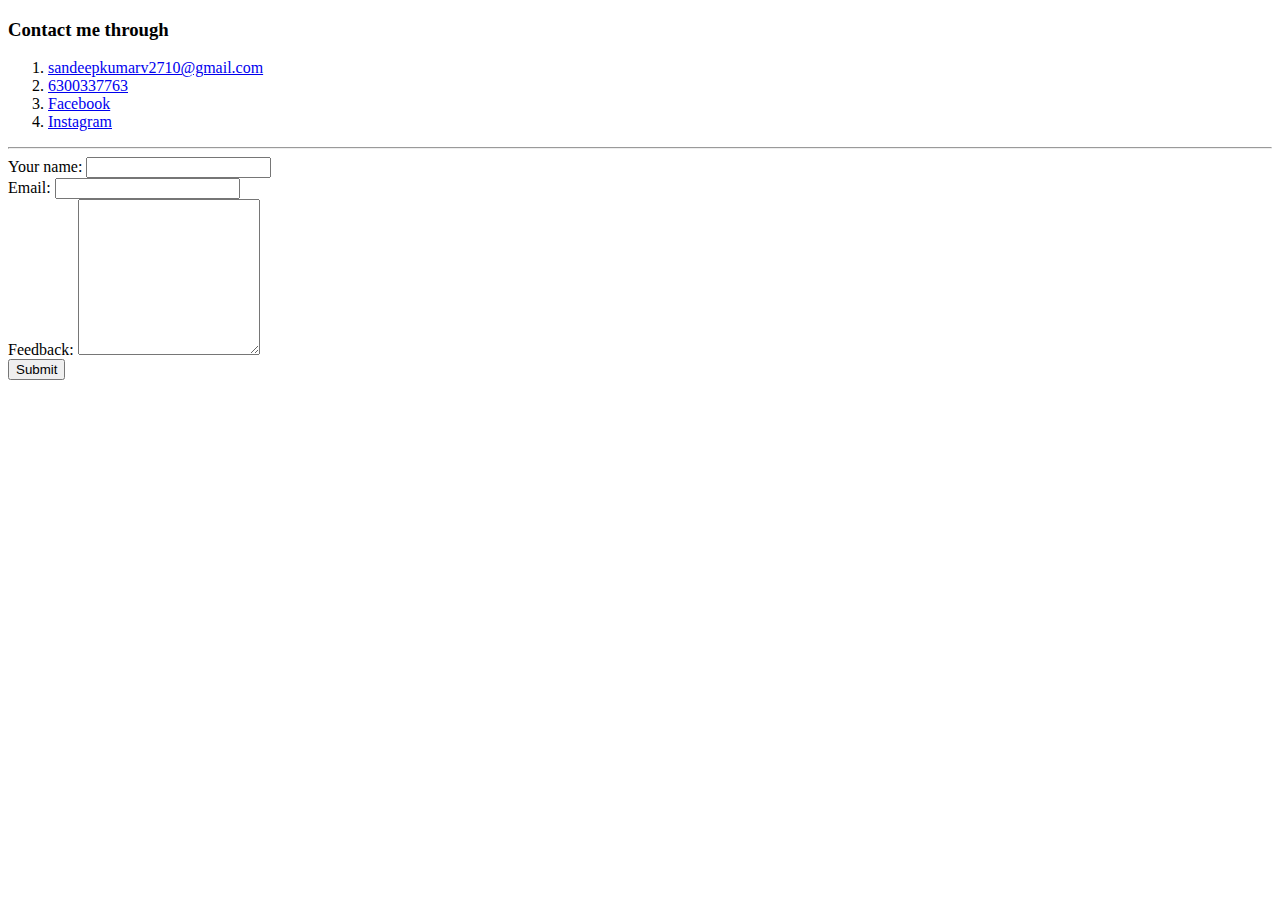
==== contact.html @ e9eab9bb "Add initial cv website files" ====
<!DOCTYPE html>
<html lang="en" dir="ltr">
  <head>
    <meta charset="utf-8">
    <title>Contact me</title>
  </head>
  <body>
    <h3>Contact me through</h3>
      <ol>
        <li><a href="mailto:sandeepkumarv2710@gmail.com">sandeepkumarv2710@gmail.com</a></li>
        <li><a href="tel:6300337763">6300337763</a></li>
        <li><a href="https://www.facebook.com/sandeepkumar.voodika.58/">Facebook</a></li>
        <li><a href="https://www.instagram.com/sandeep_kumar322/">Instagram</a></li>
      </ol>
      <hr>
    <form action="mailto:sandeepkumarv2710@gmail.com?subject=Feedback" method="post" enctype="text/plain">
      <label for="">Your name:</label>
      <input type="text" name="My Name" value=""><br>
      <label for="">Email:</label>
      <input type="email" name="My Email" value=""><br>
      <label for="">Feedback:</label>
      <textarea name="Feedback" rows="10" cols="20"></textarea><br>
      <input type="submit" name="">
    </form>
  </body>
</html>
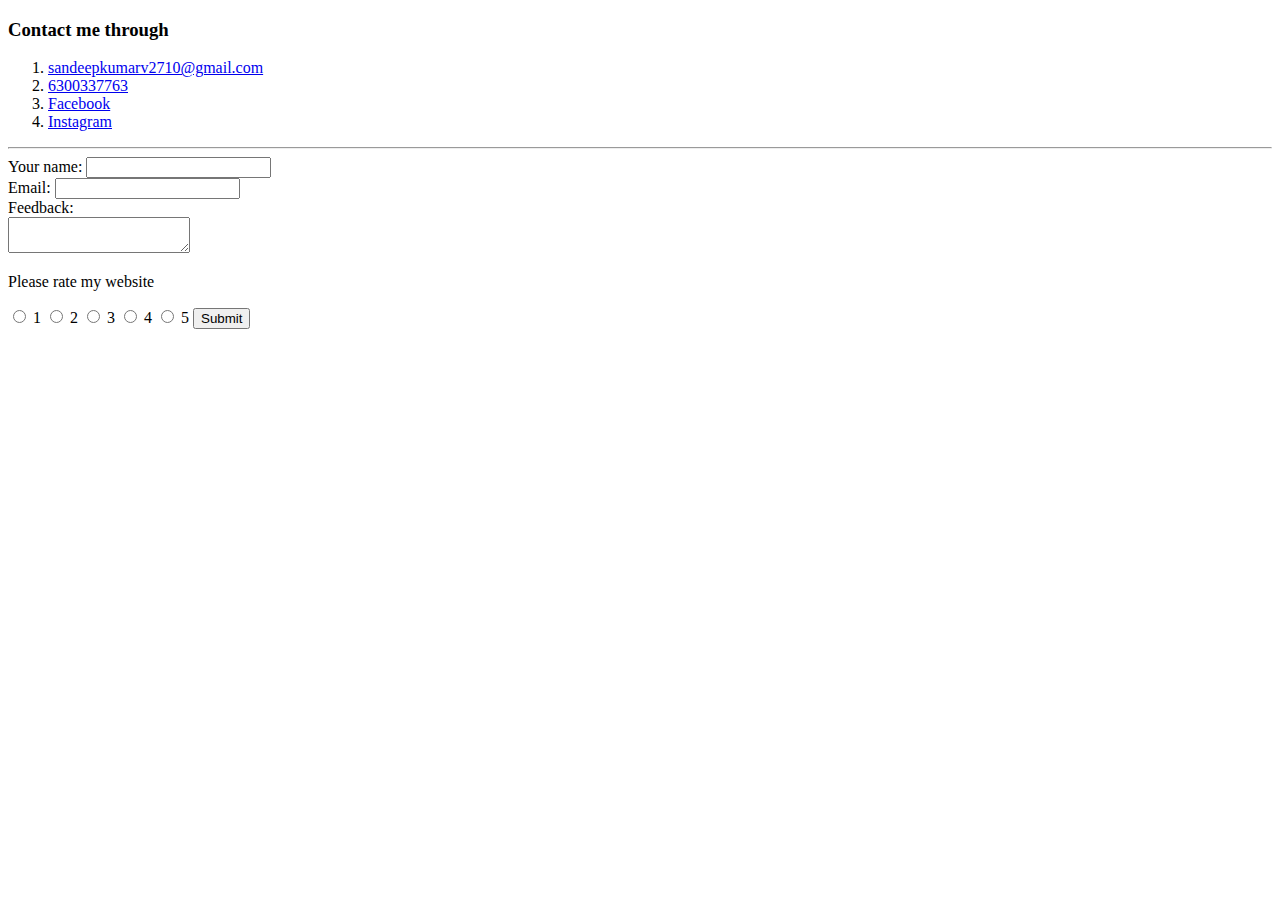
==== commit c65c9166: "Update contact.html" ====
--- a/contact.html
+++ b/contact.html
@@ -14,12 +14,25 @@
       </ol>
       <hr>
     <form action="mailto:sandeepkumarv2710@gmail.com?subject=Feedback" method="post" enctype="text/plain">
-      <label for="">Your name:</label>
-      <input type="text" name="My Name" value=""><br>
-      <label for="">Email:</label>
-      <input type="email" name="My Email" value=""><br>
-      <label for="">Feedback:</label>
-      <textarea name="Feedback" rows="10" cols="20"></textarea><br>
+      <label for="Fname">Your name:</label>
+      <input type="text" id="Fname" name="Fname" value=""><br>
+      <label for="Email">Email:</label>
+      <input type="email" id="Email" name="Email" value=""><br>
+      <label for="Feedback">Feedback:</label><br>
+      <textarea name="Feedback" id="Feedback" rows="2" cols="20"></textarea><br>
+
+      <p>Please rate my website</p>
+      <input type="radio" id="rat_1" name="rating" value="1">
+      <label for="rat_1">1</label>
+      <input type="radio" id="rat_2" name="rating" value="2">
+      <label for="rat_2">2</label>
+      <input type="radio" id="rat_3" name="rating" value="3">
+      <label for="rat_3">3</label>
+      <input type="radio" id="rat_4" name="rating" value="4">
+      <label for="rat_4">4</label>
+      <input type="radio" id="rat_5" name="rating" value="5">
+      <label for="rat_5">5</label>
+
       <input type="submit" name="">
     </form>
   </body>
